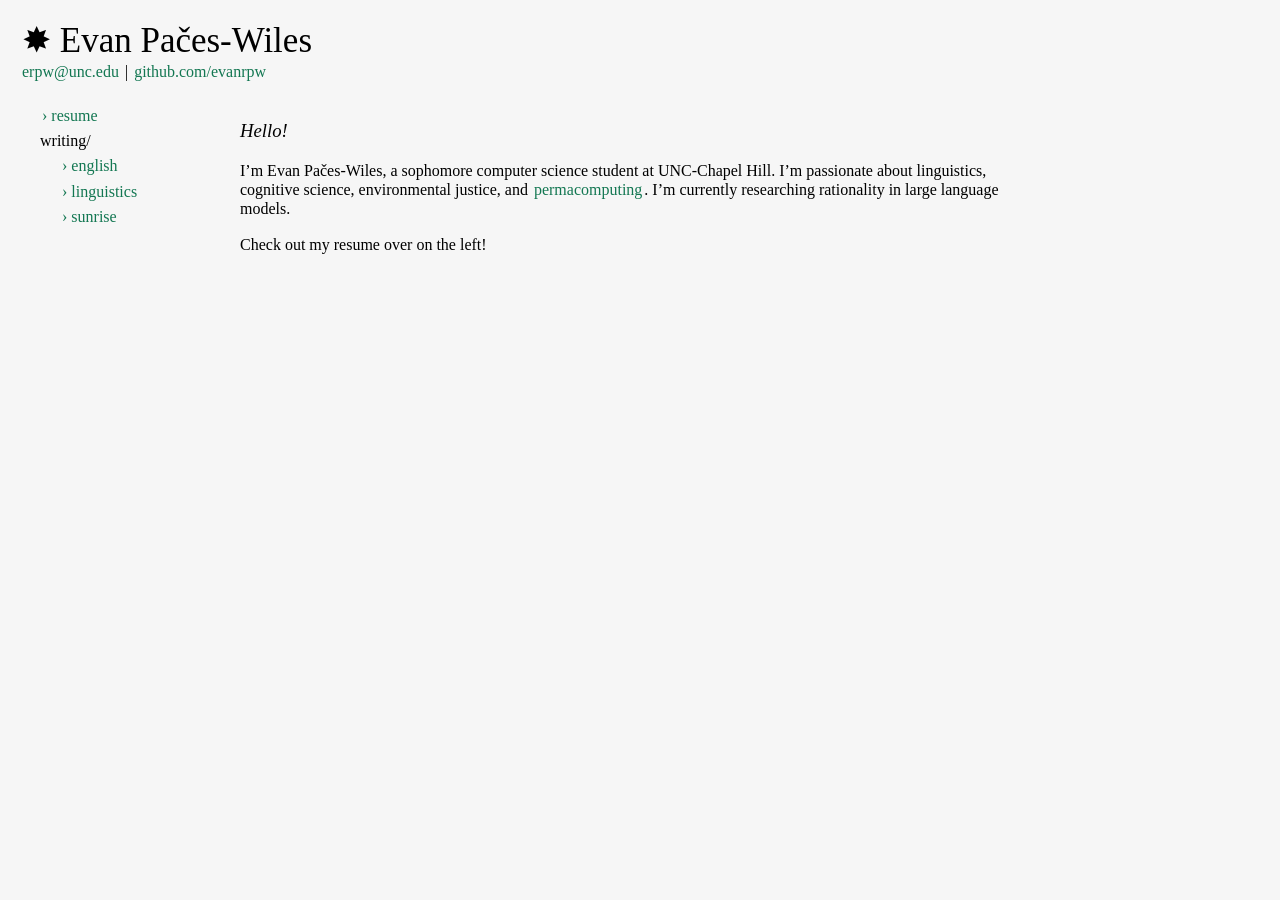
==== index.html @ 9eaf9469 "add content" ====
<!DOCTYPE html>
<html><head>
<meta http-equiv="content-type" content="text/html; charset=UTF-8">
	<meta charset="UTF-8">
	<title>✸ Evan Pačes-Wiles</title>

	<link rel="stylesheet" href="style.css" type="text/css">
</head>

<body>

	<header>
		<h1><a href="http://localhost:8000/index.html">✸ Evan Pačes-Wiles</a></h1>
		<a href="mailto:erpw@unc.edu">erpw@unc.edu</a> | <a href="https://github.com/evanrpw">github.com/evanrpw</a>
	</header>

	<nav id="side-bar">
		<ul>
<li><a href="http://localhost:8000/resume.html">› resume</a></li>
<li>writing/<ul>
<li><a href="http://localhost:8000/writing/english.html">› english</a></li>
<li><a href="http://localhost:8000/writing/linguistics.html">› linguistics</a></li>
<li><a href="http://localhost:8000/writing/sunrise.html">› sunrise</a></li>
</ul>
</li>
</ul>

	</nav>

	<article>
	<h3 id="hello">Hello!</h3>
<p>I’m Evan Pačes-Wiles, a sophomore computer science student at 
UNC-Chapel Hill. I’m passionate about linguistics, cognitive science, 
environmental justice, and <a href="https://permacomputing.net/permacomputing/">permacomputing</a>. I’m currently researching rationality in large language models.</p>
<p>Check out my resume over on the left!</p>

	</article>

	<footer>
		<p></p>
	</footer>

</body></html>
---- style.css ----
:root {
	--bg: #f6f6f6;
	--fg: black;
	--fg-link: #137752;
}

/* global */
body {
	margin: 0;
	padding: 0;
	background: var(--bg);
	color: var(--fg);
	/* font-family: serif; */
	font-size: 16px;
	line-height: 1.2;
}

/* header */
header {
	padding: 20px;
	/* border-bottom:1.5px solid var(--fg-link); */
}

header h1 {
	margin: 0;
	font-size: 35px;
	font-weight: normal;
	/* font-style: italic; */
}

header h1 a {
	color: var(--fg);
	text-decoration: none;
}

/* sidebar */
#side-bar {
	position: absolute;
	top: 100px;
	left: 0;
	width: 200px;
	padding-left: 20px;
}

.side-title {
	font-size: 25px;
	margin: 20px 0 8px 0;
	color: var(--fg);
}

#side-bar ul {
	margin: 0 0 0 20px;
	padding: 0px;
	list-style: none;
}

#side-bar li {
	margin: 6px 0;
}

/* links */
a {
	color: var(--fg-link);
	text-decoration: none;
	padding: 1px 2px;
}

a:hover {
	background: var(--fg);
	color: var(--bg);
}

/* article */
article {
	margin: 80px 0 0 0;
	max-width: 800px;
}

article img {
	max-width: 800px;
}

article h1 {
	border-bottom:1.5px solid var(--fg-link);
}

h2 {
	font-weight: normal;

}

h3 {
	font-weight: normal;
	font-style: italic;
}

/* footer */
footer {
	padding-top: 80px;
	font-style: italic;
	font-size: 17px;
}

/* article + footer alignment */
article, footer {
	margin-left: 240px;
	margin-top: 0px;
}
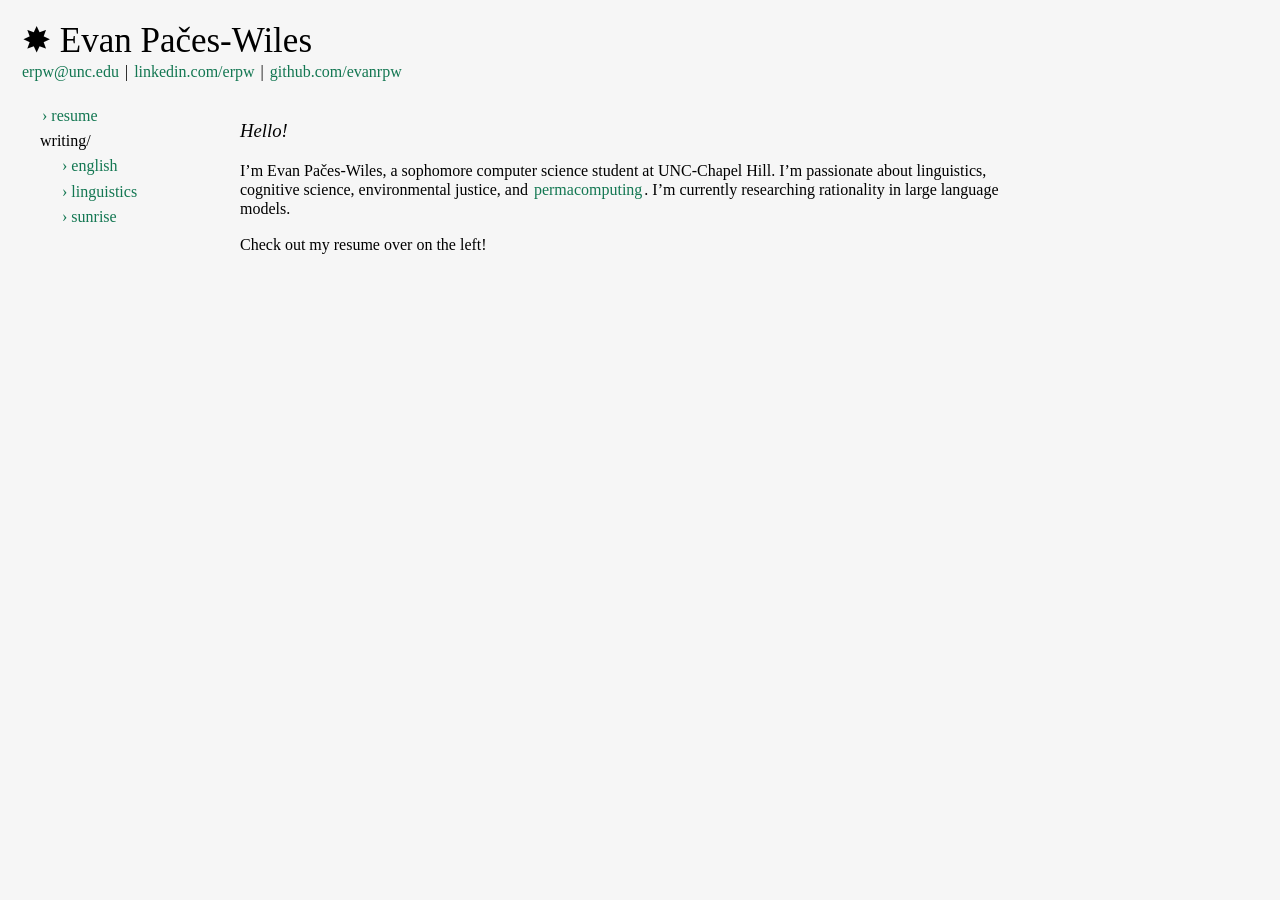
==== commit f58fba01: "update resume, add linkedin" ====
--- a/index.html
+++ b/index.html
@@ -4,23 +4,23 @@
 	<meta charset="UTF-8">
 	<title>✸ Evan Pačes-Wiles</title>
 
-	<link rel="stylesheet" href="style.css" type="text/css">
+	<link rel="stylesheet" href="/style.css" type="text/css">
 </head>
 
 <body>
 
 	<header>
-		<h1><a href="http://localhost:8000/index.html">✸ Evan Pačes-Wiles</a></h1>
-		<a href="mailto:erpw@unc.edu">erpw@unc.edu</a> | <a href="https://github.com/evanrpw">github.com/evanrpw</a>
+		<h1><a href="/index.html">✸ Evan Pačes-Wiles</a></h1>
+		<a href="mailto:erpw@unc.edu">erpw@unc.edu</a> | <a href="https://www.linkedin.com/in/erpw/">linkedin.com/erpw</a> | <a href="https://github.com/evanrpw">github.com/evanrpw</a>
 	</header>
 
 	<nav id="side-bar">
 		<ul>
-<li><a href="http://localhost:8000/resume.html">› resume</a></li>
+<li><a href="/resume.html">› resume</a></li>
 <li>writing/<ul>
-<li><a href="http://localhost:8000/writing/english.html">› english</a></li>
-<li><a href="http://localhost:8000/writing/linguistics.html">› linguistics</a></li>
-<li><a href="http://localhost:8000/writing/sunrise.html">› sunrise</a></li>
+<li><a href="/writing/english.html">› english</a></li>
+<li><a href="/writing/linguistics.html">› linguistics</a></li>
+<li><a href="/writing/sunrise.html">› sunrise</a></li>
 </ul>
 </li>
 </ul>
@@ -29,15 +29,13 @@
 
 	<article>
 	<h3 id="hello">Hello!</h3>
-<p>I’m Evan Pačes-Wiles, a sophomore computer science student at 
-UNC-Chapel Hill. I’m passionate about linguistics, cognitive science, 
-environmental justice, and <a href="https://permacomputing.net/permacomputing/">permacomputing</a>. I’m currently researching rationality in large language models.</p>
+<p>I&#8217;m Evan Pačes-Wiles, a sophomore computer science student at UNC-Chapel Hill. I&#8217;m passionate about linguistics, cognitive science, environmental justice, and <a href="https://permacomputing.net/permacomputing/">permacomputing</a>. I&#8217;m currently researching rationality in large language models.</p>
 <p>Check out my resume over on the left!</p>
 
 	</article>
-
+ 
 	<footer>
 		<p></p>
 	</footer>
-
-</body></html>+</body>
+</html>
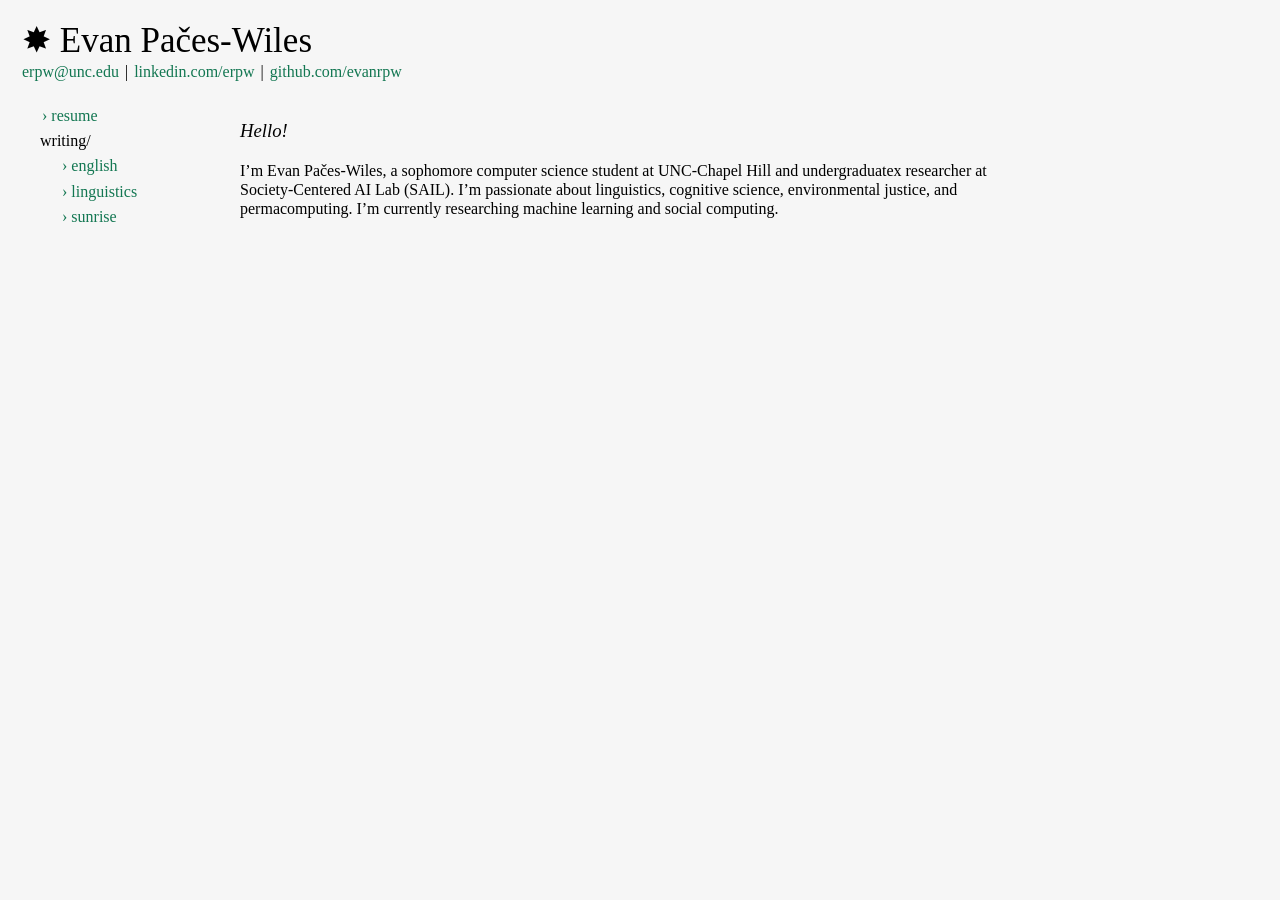
==== commit 4bb7aafe: "SAIL lab updates :)" ====
--- a/index.html
+++ b/index.html
@@ -29,8 +29,7 @@
 
 	<article>
 	<h3 id="hello">Hello!</h3>
-<p>I&#8217;m Evan Pačes-Wiles, a sophomore computer science student at UNC-Chapel Hill. I&#8217;m passionate about linguistics, cognitive science, environmental justice, and <a href="https://permacomputing.net/permacomputing/">permacomputing</a>. I&#8217;m currently researching rationality in large language models.</p>
-<p>Check out my resume over on the left!</p>
+<p>I&#8217;m Evan Pačes-Wiles, a sophomore computer science student at UNC-Chapel Hill and undergraduatex researcher at Society-Centered AI Lab (SAIL). I&#8217;m passionate about linguistics, cognitive science, environmental justice, and permacomputing. I&#8217;m currently researching machine learning and social computing.</p>
 
 	</article>
  
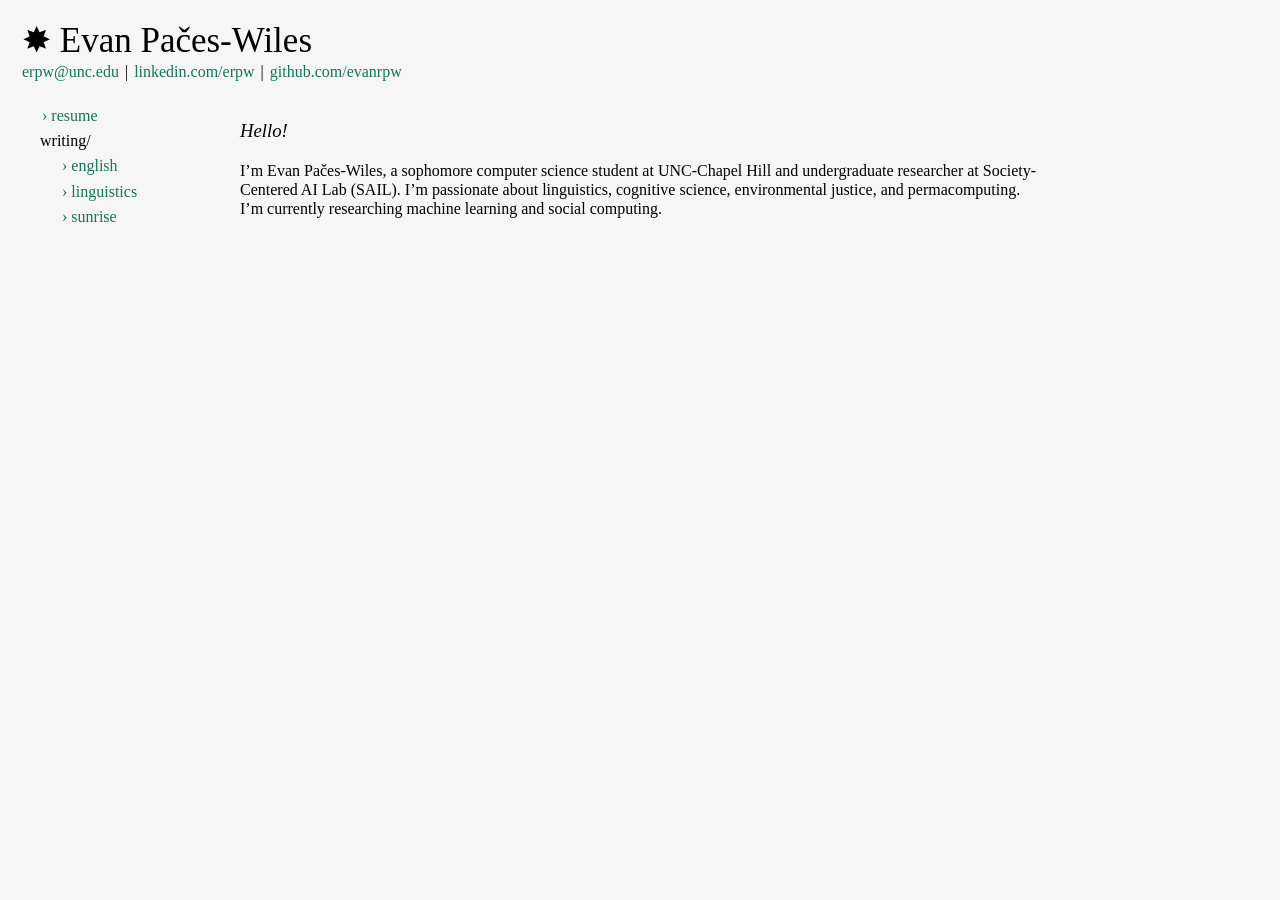
==== commit 31dc1ea5: "typo" ====
--- a/index.html
+++ b/index.html
@@ -29,7 +29,7 @@
 
 	<article>
 	<h3 id="hello">Hello!</h3>
-<p>I&#8217;m Evan Pačes-Wiles, a sophomore computer science student at UNC-Chapel Hill and undergraduatex researcher at Society-Centered AI Lab (SAIL). I&#8217;m passionate about linguistics, cognitive science, environmental justice, and permacomputing. I&#8217;m currently researching machine learning and social computing.</p>
+<p>I&#8217;m Evan Pačes-Wiles, a sophomore computer science student at UNC-Chapel Hill and undergraduate researcher at Society-Centered AI Lab (SAIL). I&#8217;m passionate about linguistics, cognitive science, environmental justice, and permacomputing. I&#8217;m currently researching machine learning and social computing.</p>
 
 	</article>
  
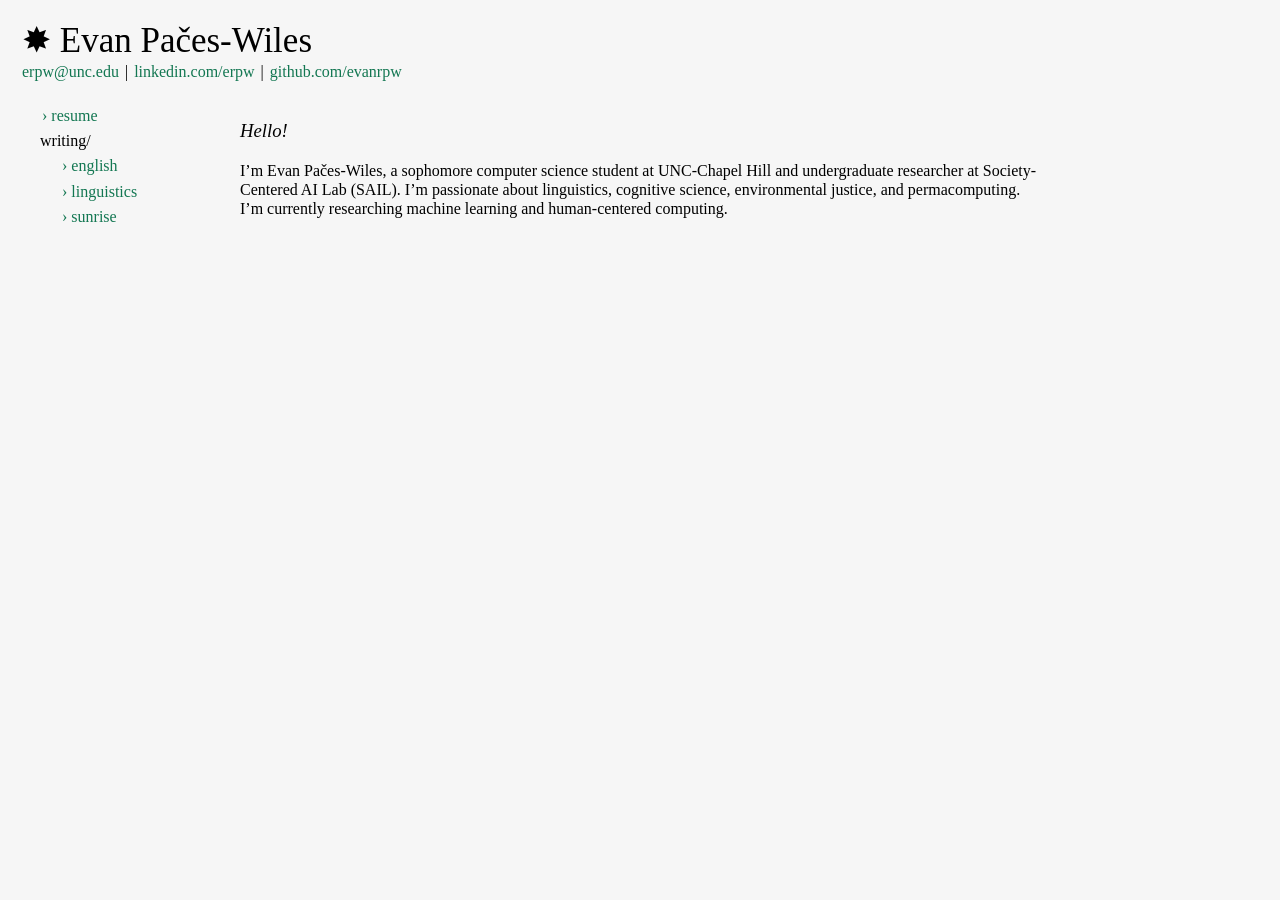
==== commit be33b730: "minor index copy" ====
--- a/index.html
+++ b/index.html
@@ -29,7 +29,7 @@
 
 	<article>
 	<h3 id="hello">Hello!</h3>
-<p>I&#8217;m Evan Pačes-Wiles, a sophomore computer science student at UNC-Chapel Hill and undergraduate researcher at Society-Centered AI Lab (SAIL). I&#8217;m passionate about linguistics, cognitive science, environmental justice, and permacomputing. I&#8217;m currently researching machine learning and social computing.</p>
+<p>I&#8217;m Evan Pačes-Wiles, a sophomore computer science student at UNC-Chapel Hill and undergraduate researcher at Society-Centered AI Lab (SAIL). I&#8217;m passionate about linguistics, cognitive science, environmental justice, and permacomputing. I&#8217;m currently researching machine learning and human-centered computing.</p>
 
 	</article>
  
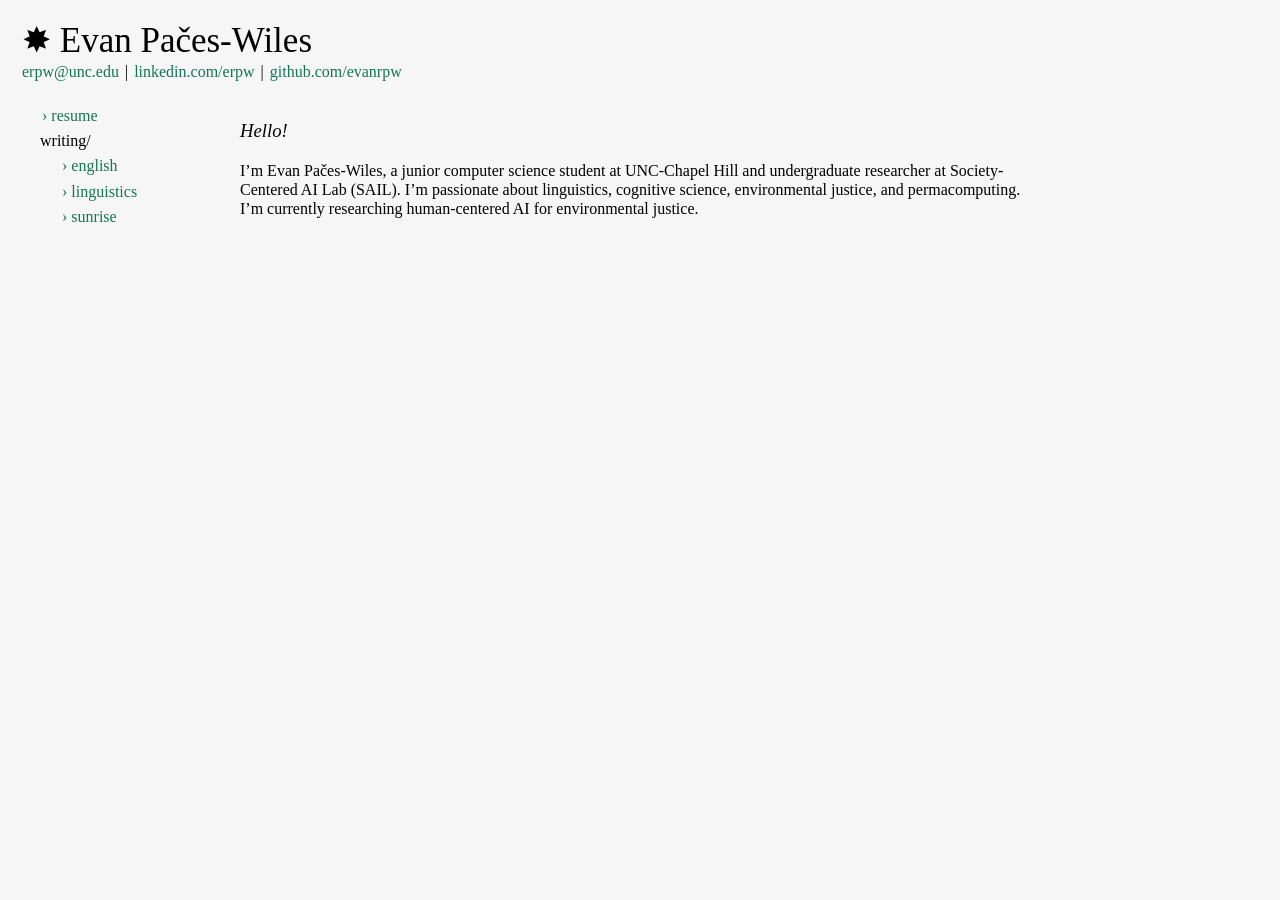
==== commit e0c0d8df: "update year" ====
--- a/index.html
+++ b/index.html
@@ -29,7 +29,7 @@
 
 	<article>
 	<h3 id="hello">Hello!</h3>
-<p>I&#8217;m Evan Pačes-Wiles, a sophomore computer science student at UNC-Chapel Hill and undergraduate researcher at Society-Centered AI Lab (SAIL). I&#8217;m passionate about linguistics, cognitive science, environmental justice, and permacomputing. I&#8217;m currently researching machine learning and human-centered computing.</p>
+<p>I&#8217;m Evan Pačes-Wiles, a junior computer science student at UNC-Chapel Hill and undergraduate researcher at Society-Centered AI Lab (SAIL). I&#8217;m passionate about linguistics, cognitive science, environmental justice, and permacomputing. I&#8217;m currently researching human-centered AI for environmental justice.</p>
 
 	</article>
  
